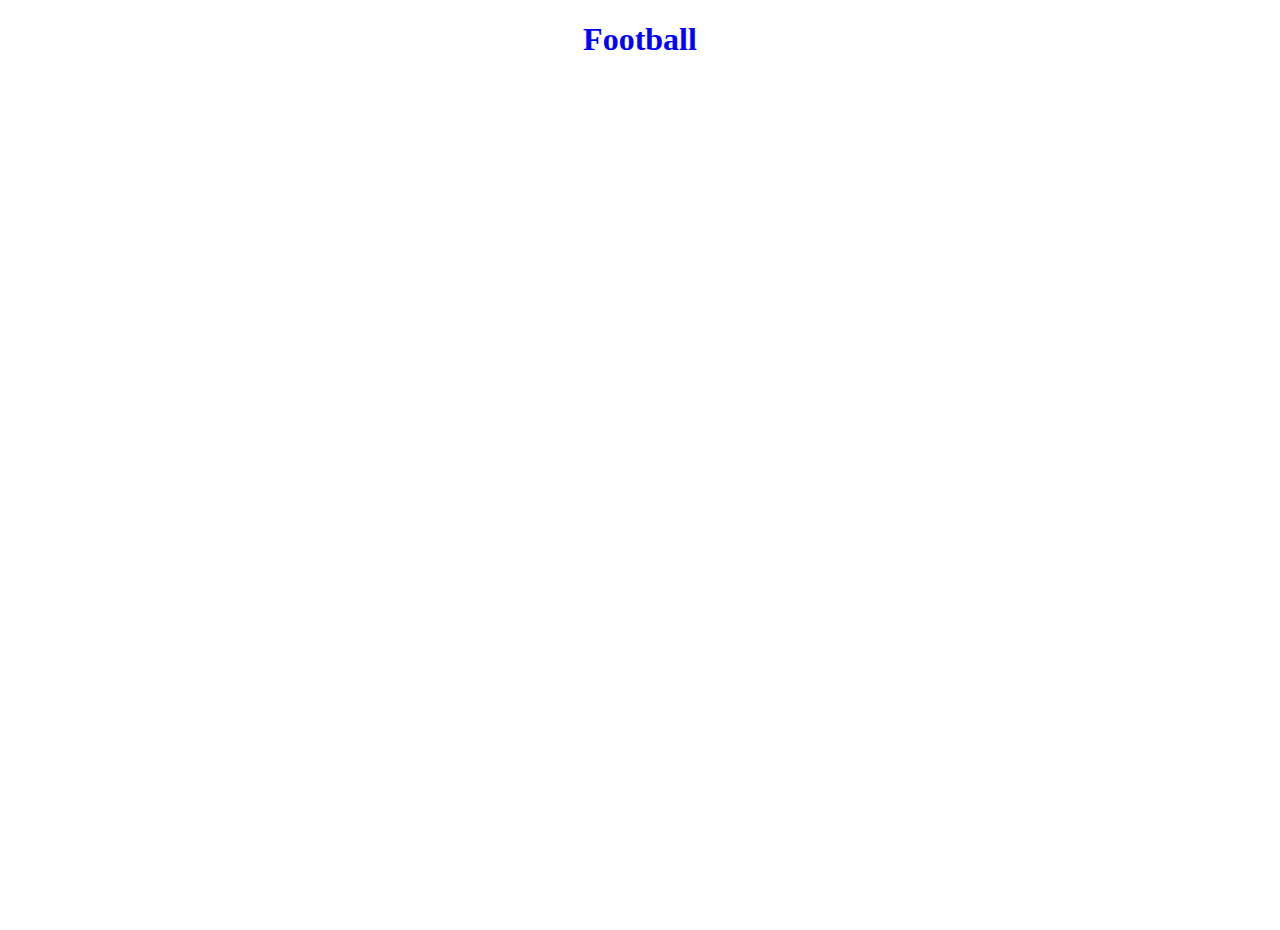
==== football_game.html @ 8e22997f "refactored some variables and added images" ====
<!DOCTYPE html>
<html lang="en">
<head>
    <meta charset="UTF-8">
    <title>Football Game</title>
    <link rel="stylesheet" href="css/football_game.css">
</head>
<body>
    <h1 id="test">Football</h1>

    <canvas id="football-field" width="1600px" height="801px"></canvas>

    <div id="scoreboard">
        <h3 id="player-1"></h3>
        <h3 id="player-2"></h3>
    </div>

    <img src="img/joe-cropped.png" id="joe-image">
    <img src="img/kirsten-cropped.png" id="kirsten-image">
    <img src="img/dak-cropped.png" id="dak-image">

    <script src="https://code.jquery.com/jquery-2.2.3.min.js" integrity="sha256-a23g1Nt4dtEYOj7bR+vTu7+T8VP13humZFBJNIYoEJo=" crossorigin="anonymous"></script>
    <script src="js/football_game.js"></script>
</body>
</html>
---- css/football_game.css ----
h1{
    color: blue;
    text-align: center;
}

#scoreboard{
    display: flex;
    width: 1600px;
    justify-content: space-between;
}

img{
    display: none;
}
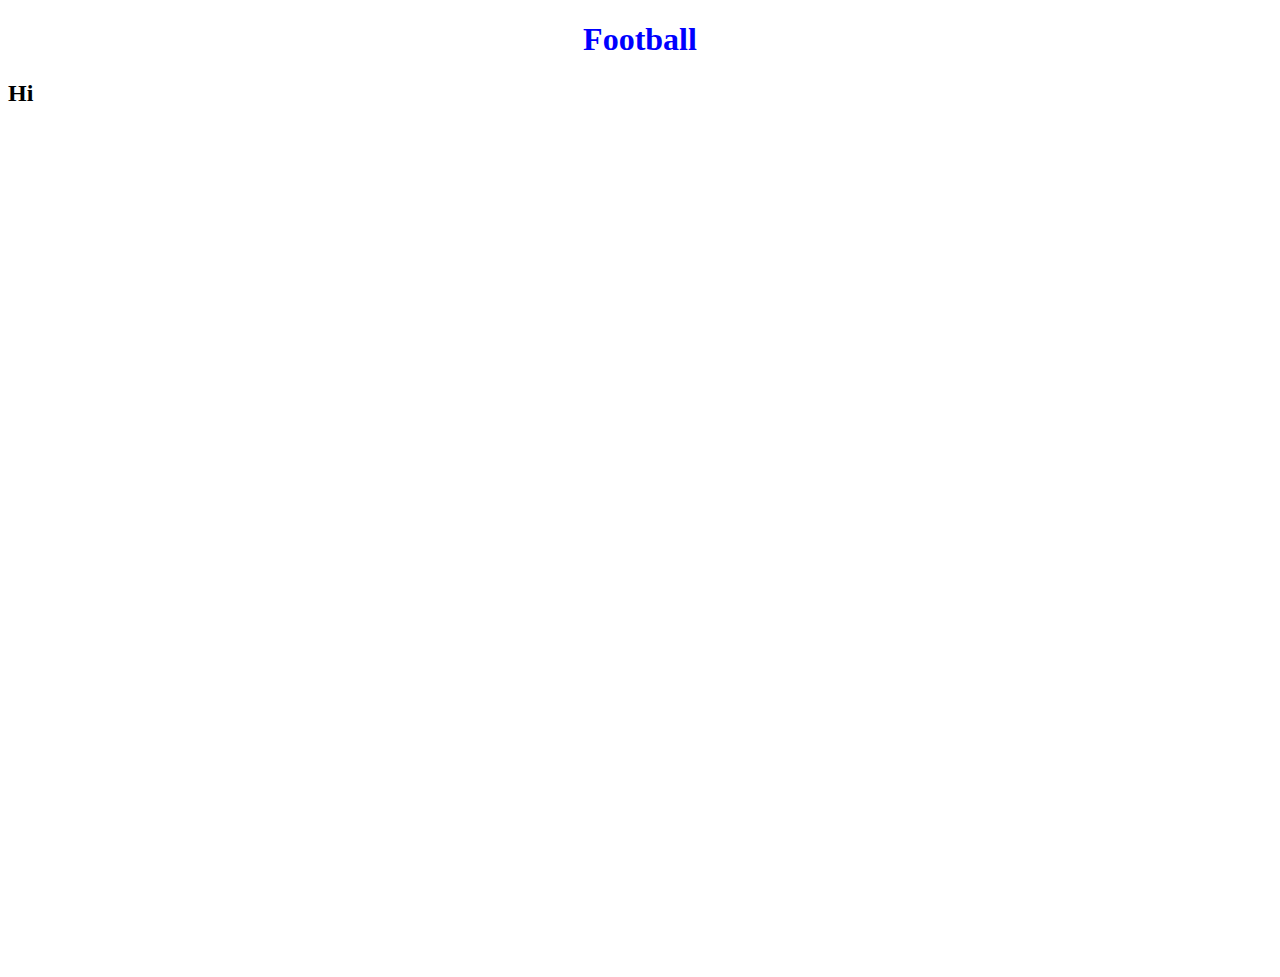
==== commit b655ce74: "working on tackle function" ====
--- a/football_game.html
+++ b/football_game.html
@@ -8,16 +8,21 @@
 <body>
     <h1 id="test">Football</h1>
 
-    <canvas id="football-field" width="1600px" height="801px"></canvas>
+    <h2>Hi</h2>
+
+    <div id="canvas-div">
+        <canvas id="football-field" width="1600px" height="801px"></canvas>
+    </div>
+
+    <img src="img/joe-cropped.png" class="player-img" id="joe-image" width="151" height="200">
+    <img src="img/dak-cropped.png" class="player-img" id="dak-image" width="276" height="200">
 
     <div id="scoreboard">
         <h3 id="player-1"></h3>
         <h3 id="player-2"></h3>
     </div>
 
-    <img src="img/joe-cropped.png" id="joe-image">
-    <img src="img/kirsten-cropped.png" id="kirsten-image">
-    <img src="img/dak-cropped.png" id="dak-image">
+
 
     <script src="https://code.jquery.com/jquery-2.2.3.min.js" integrity="sha256-a23g1Nt4dtEYOj7bR+vTu7+T8VP13humZFBJNIYoEJo=" crossorigin="anonymous"></script>
     <script src="js/football_game.js"></script>
--- a/css/football_game.css
+++ b/css/football_game.css
@@ -2,6 +2,12 @@
     color: blue;
     text-align: center;
 }
+
+/*canvas{*/
+/*    width: 100%;*/
+/*    display: flex;*/
+/*    justify-content: center;*/
+/*}*/
 
 #scoreboard{
     display: flex;
@@ -9,6 +15,6 @@
     justify-content: space-between;
 }
 
-img{
-    display: none;
+.player-img{
+    display:none;
 }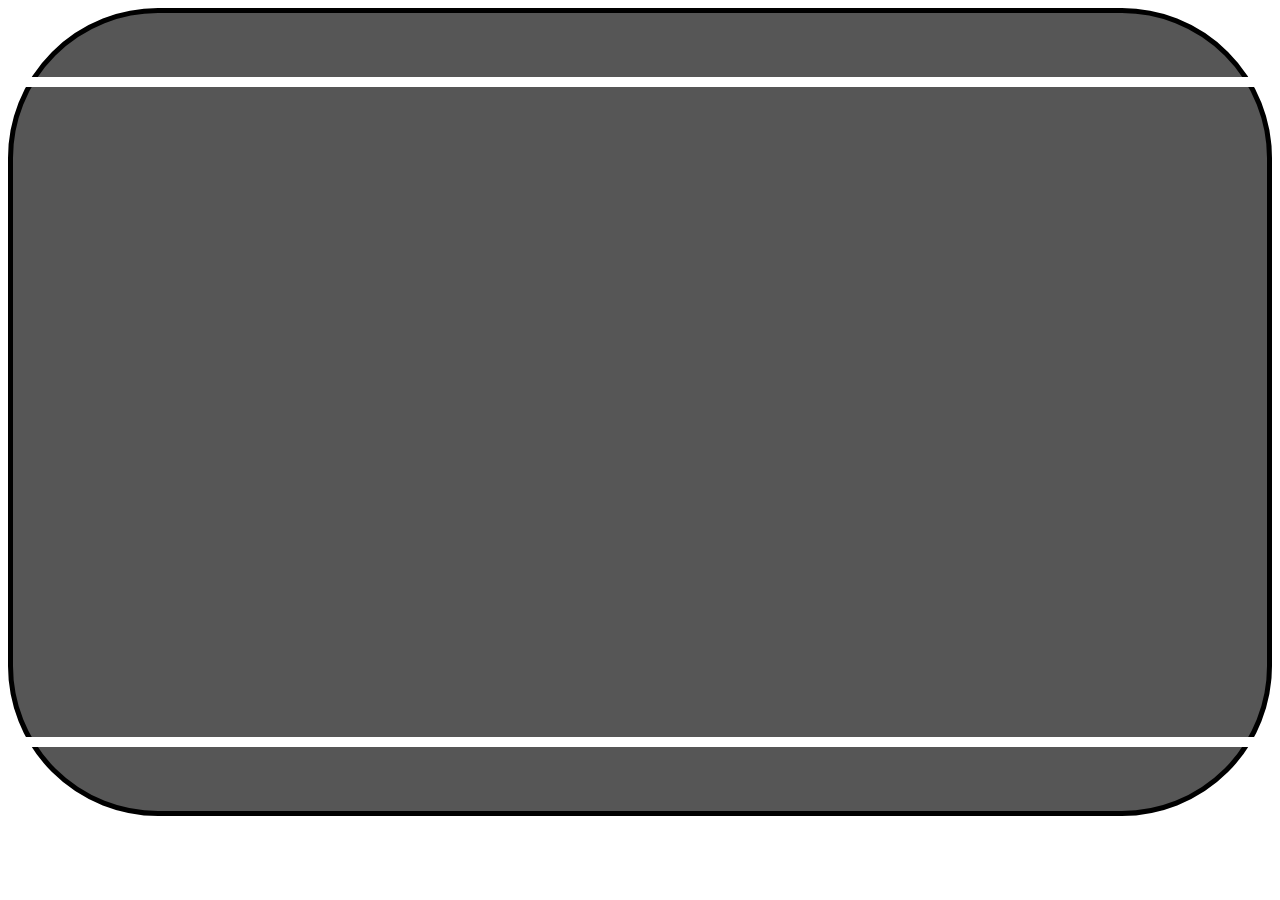
==== commit bbc07896: "refactored movement function to handle keyup" ====
--- a/football_game.html
+++ b/football_game.html
@@ -6,20 +6,28 @@
     <link rel="stylesheet" href="css/football_game.css">
 </head>
 <body>
-    <h1 id="test">Football</h1>
-
-    <h2>Hi</h2>
+<!--    <h1 id="test">Football</h1>-->
 
     <div id="canvas-div">
-        <canvas id="football-field" width="1600px" height="801px"></canvas>
+        <canvas id="football-field" width="1400px" height="650px">
+<!--            <canvas class="endzone" id="p1-endzone" width="20px" height="100%"></canvas>-->
+<!--            <canvas class="endzone" id="p2-endzone" width="20px" height="100%"></canvas>-->
+        </canvas>
     </div>
 
     <img src="img/joe-cropped.png" class="player-img" id="joe-image" width="151" height="200">
     <img src="img/dak-cropped.png" class="player-img" id="dak-image" width="276" height="200">
 
     <div id="scoreboard">
-        <h3 id="player-1"></h3>
-        <h3 id="player-2"></h3>
+        <div id="p1-scoreboard">
+            <h3 id="p1-name"></h3>
+        </div>
+        <div id="p2-scoreboard">
+            <h3 id="p2-name"></h3>
+        </div>
+
+
+
     </div>
 
 
--- a/css/football_game.css
+++ b/css/football_game.css
@@ -15,6 +15,29 @@
     justify-content: space-between;
 }
 
+
+canvas{
+    border: 10px solid white;
+    display: flex;
+    justify-content: space-around;
+}
+
+/*.endzone{*/
+/*    background-color: blue;*/
+/*}*/
+
+#canvas-div{
+    background-color: #565656;
+    border: 5px solid black;
+    padding-top: 4em;
+    padding-bottom: 4em;
+    display: flex;
+    border-radius: 150px;
+    justify-content: center;
+}
+
 .player-img{
-    display:none;
-}+    display: none;
+}
+
+
